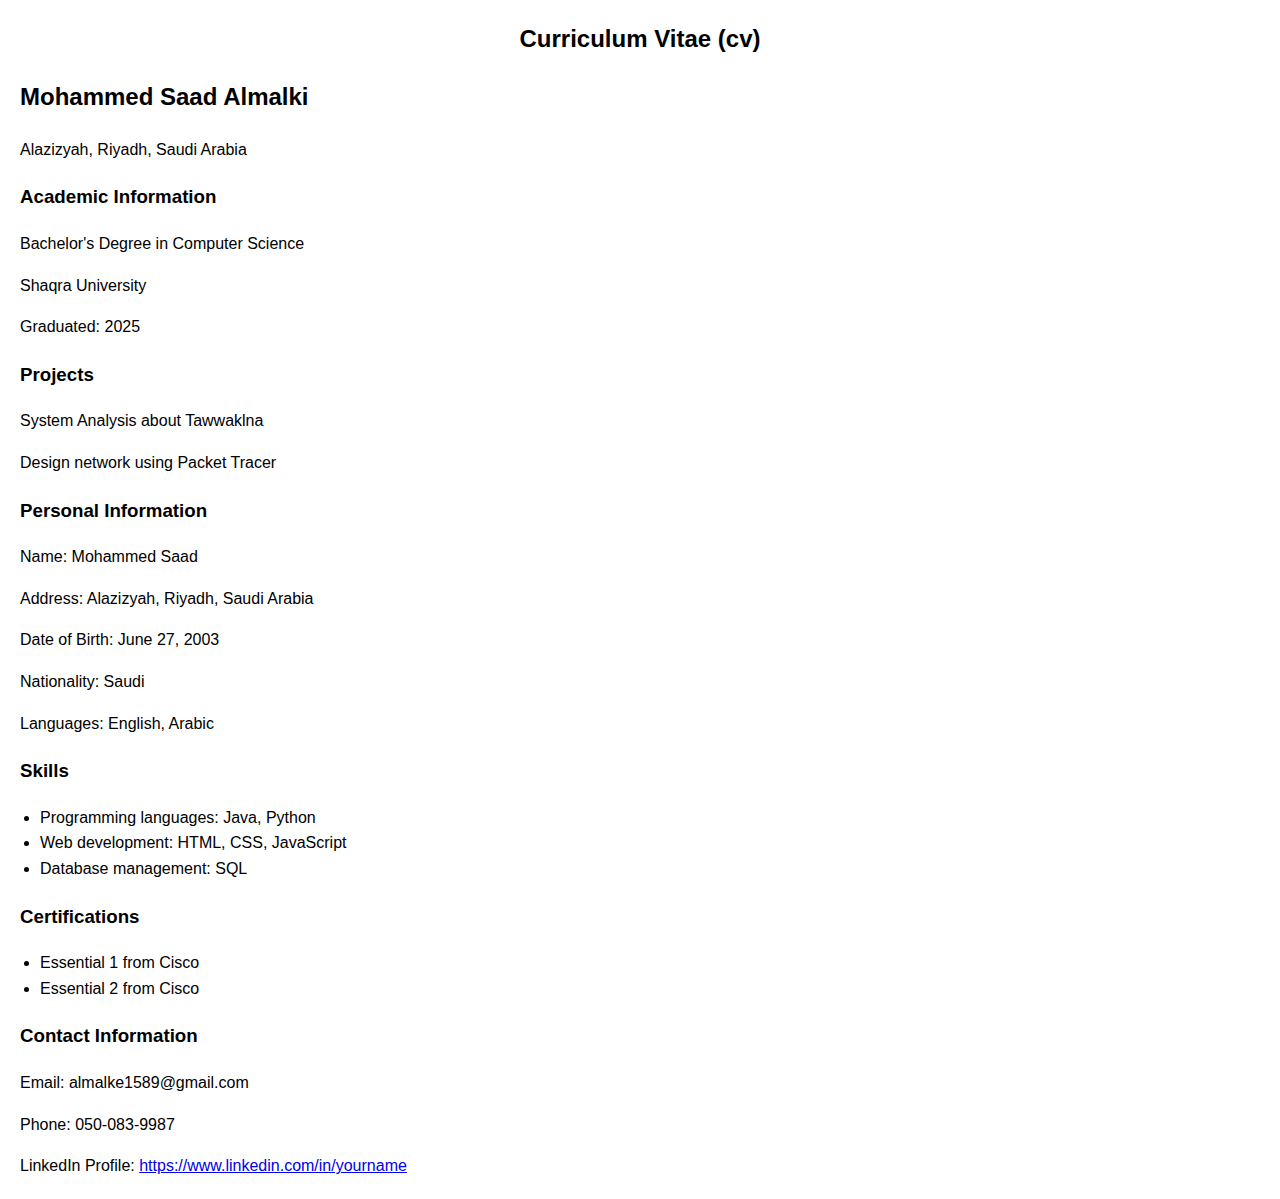
==== index1.html @ 53b1222e "ubdated" ====
<!DOCTYPE html>
<html>
<head>
  <title>CV</title>
  <link rel="stylesheet" type="text/css" href="index1.css">
</head>
<body>
  <h1 class="title">Curriculum Vitae (cv)</h1>

  <div class="header">
    <h2>Mohammed Saad Almalki</h2>
    <p>Alazizyah, Riyadh, Saudi Arabia</p>
  </div>

  <div class="section">
    <h3>Academic Information</h3>
    <p>Bachelor's Degree in Computer Science</p>
    <p>Shaqra University</p>
    <p>Graduated: 2025</p>
  </div>

  <div class="section">
    <h3>Projects</h3>
    <p>System Analysis about Tawwaklna</p>
    <p>Design network using Packet Tracer</p>
  </div>

  <div class="section">
    <h3>Personal Information</h3>
    <p>Name: Mohammed Saad</p>
    <p>Address: Alazizyah, Riyadh, Saudi Arabia</p>
    <p>Date of Birth: June 27, 2003</p>
    <p>Nationality: Saudi</p>
    <p>Languages: English, Arabic</p>
  </div>

  <div class="section">
    <h3>Skills</h3>
    <ul>
      <li>Programming languages: Java, Python</li>
      <li>Web development: HTML, CSS, JavaScript</li>
      <li>Database management: SQL</li>
    </ul>
  </div>

  <div class="section">
    <h3>Certifications</h3>
    <ul>
      <li>Essential 1 from Cisco</li>
      <li>Essential 2 from Cisco</li>
    </ul>
  </div>

  <div class="section">
    <h3>Contact Information</h3>
    <p>Email: almalke1589@gmail.com</p>
    <p>Phone: 050-083-9987</p>
    <p>LinkedIn Profile: <a href="https://www.linkedin.com/in/mohammed-saad-101847309">https://www.linkedin.com/in/yourname</a></p>
  </div>
</body>
</html>
---- index1.css ----
body {
  font-family: Arial, sans-serif;
  line-height: 1.6;
  margin: 20px;
}
.title {
  text-align: center;
  font-size: 24px;
  margin-bottom: 20px;
  color: #000000; /* Heading color */
}
.title {
  text-align: center;
  font-size: 24px;
  margin-bottom: 20px;
  color: #000000; /* Heading color */
}

.header {
  margin-bottom: 20px;
}

h1, h2, h3 {
  color: #000000; /* Heading color */
}

.section {
  margin-bottom: 20px;
}

ul {
  padding-left: 20px;
}

p {
  margin-bottom: 5px;
}
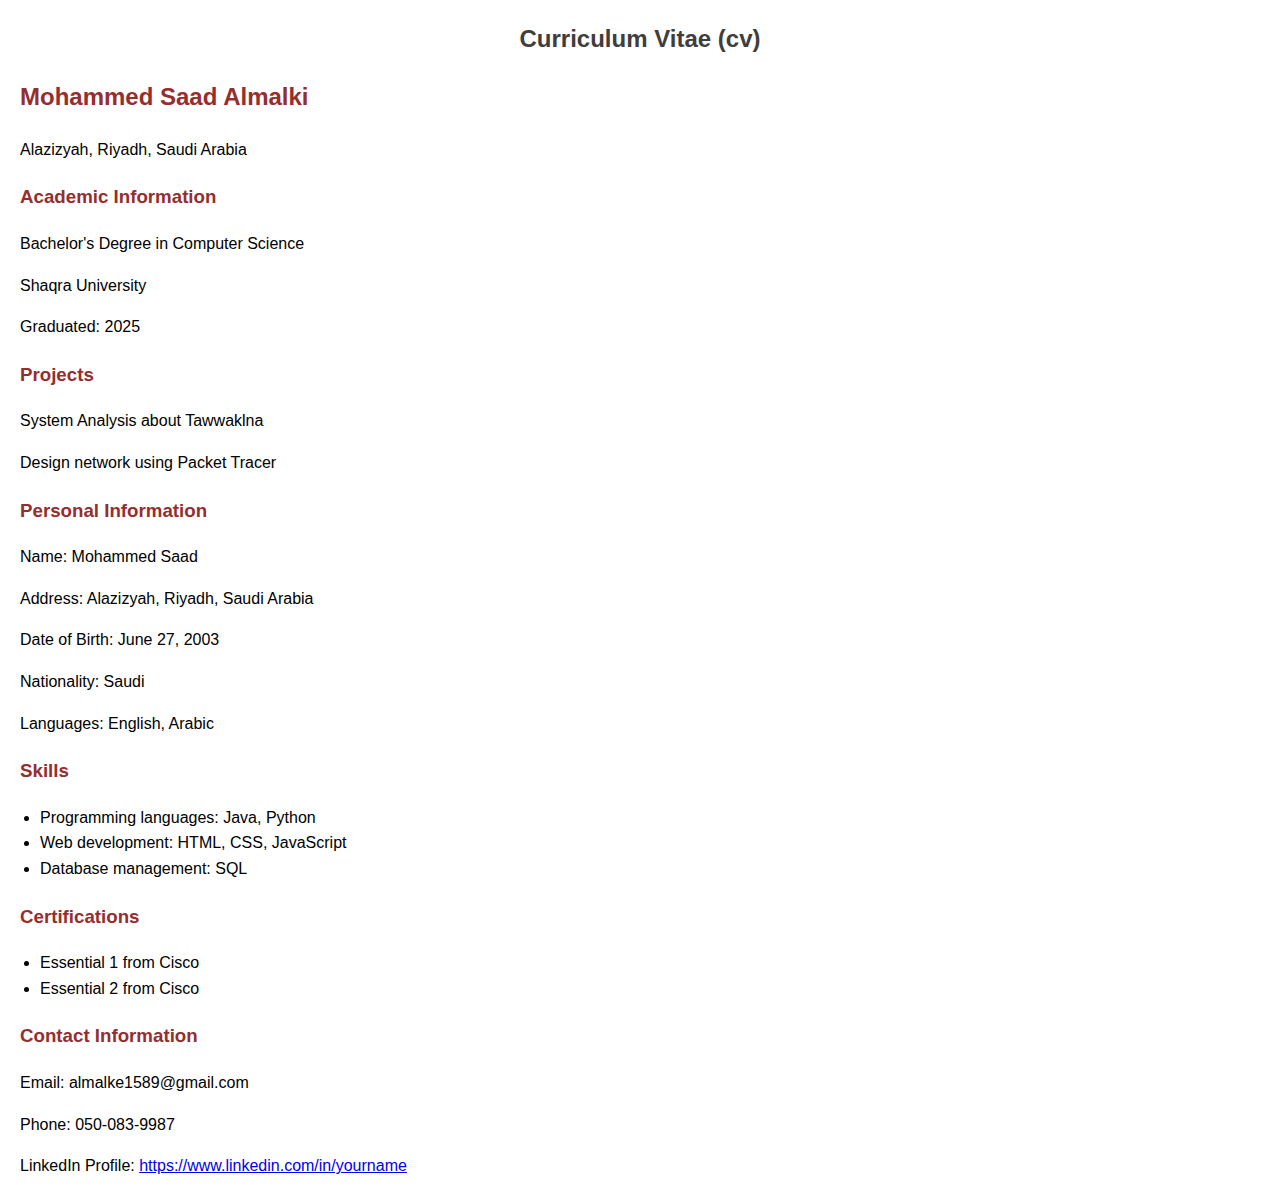
==== commit d1f0ffb8: "ubdated" ====
--- a/index1.html
+++ b/index1.html
@@ -2,7 +2,7 @@
 <html>
 <head>
   <title>CV</title>
-  <link rel="stylesheet" type="text/css" href="index1.css">
+  <link rel="stylesheet"  href="index1.css">
 </head>
 <body>
   <h1 class="title">Curriculum Vitae (cv)</h1>
--- a/index1.css
+++ b/index1.css
@@ -2,18 +2,13 @@
   font-family: Arial, sans-serif;
   line-height: 1.6;
   margin: 20px;
+
 }
 .title {
   text-align: center;
   font-size: 24px;
   margin-bottom: 20px;
-  color: #000000; /* Heading color */
-}
-.title {
-  text-align: center;
-  font-size: 24px;
-  margin-bottom: 20px;
-  color: #000000; /* Heading color */
+  color: #403d3d; /* Heading color */
 }
 
 .header {
@@ -21,7 +16,7 @@
 }
 
 h1, h2, h3 {
-  color: #000000; /* Heading color */
+  color: #952e2e; /* Heading color */
 }
 
 .section {
